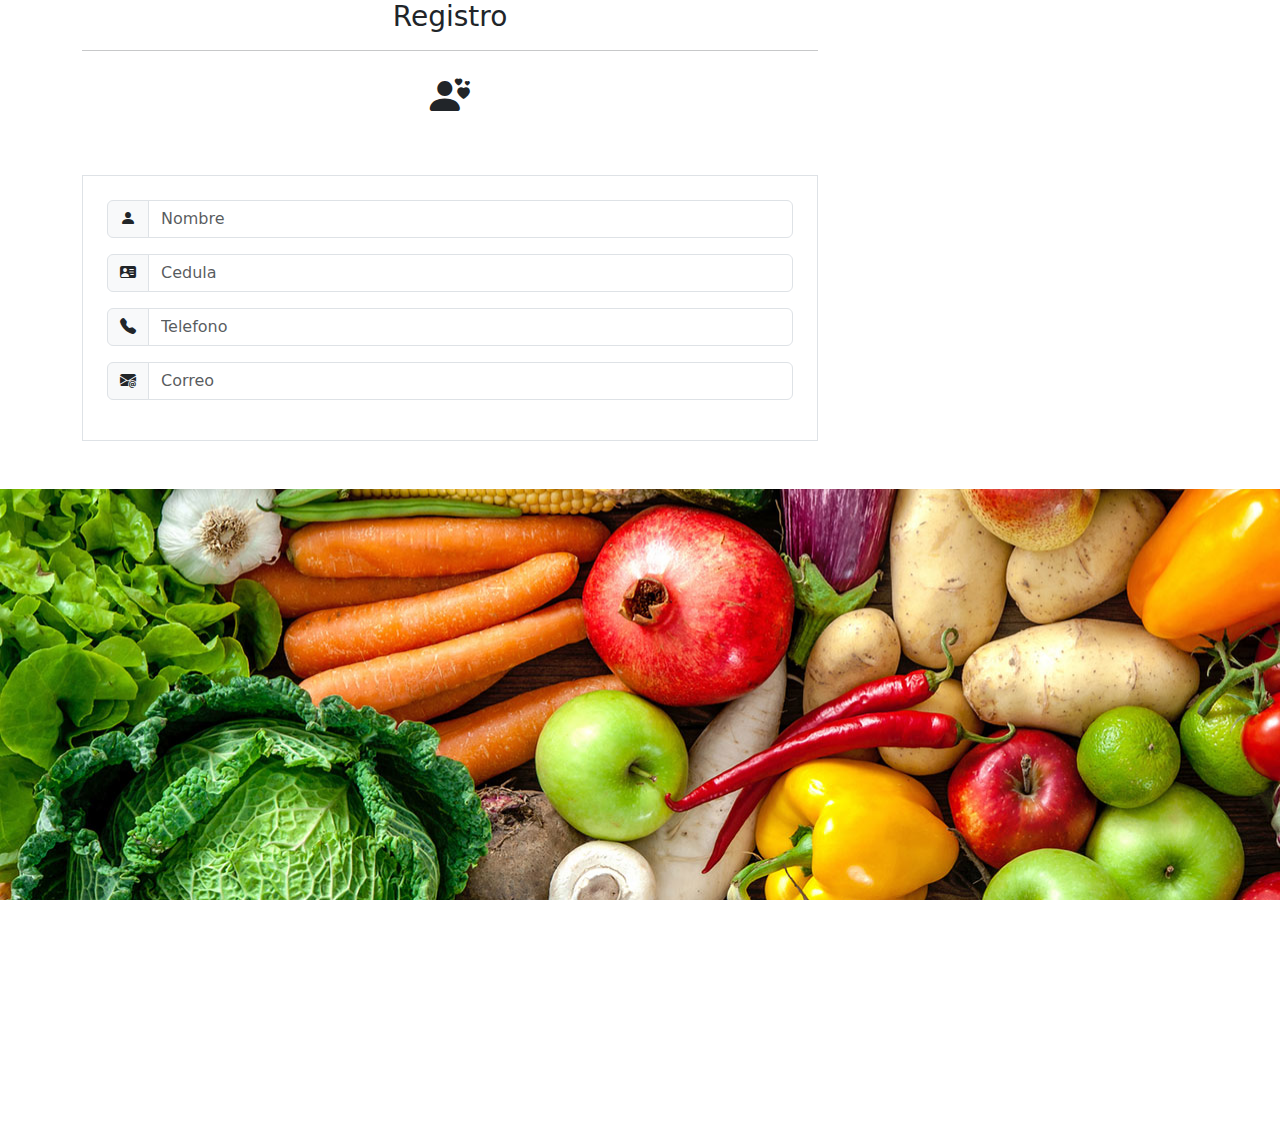
==== login.html @ e7759866 "Proyect" ====
<!DOCTYPE html>
<html lang="en">
<head>
    <meta charset="UTF-8">
    <meta name="viewport" content="width=device-width, initial-scale=1.0">
    <title>Mercado</title>
    <link href="https://cdn.jsdelivr.net/npm/bootstrap@5.3.3/dist/css/bootstrap.min.css" rel="stylesheet" integrity="sha384-QWTKZyjpPEjISv5WaRU9OFeRpok6YctnYmDr5pNlyT2bRjXh0JMhjY6hW+ALEwIH" crossorigin="anonymous">

    <link rel="stylesheet" href="./assets/styles/estilos.css">

</head>
<body>
    <main>
  
            <section class="container">
                <div class="row">
                <div class="col-12 col-md-8 text-center">
                    <h3>Registro</h3>
                    <hr>
                    <i class="bi bi-person-hearts fs-1"></i>

                    <form class="p-4 border rounder my-5">
                        <div class="input-group mb-3">
                            <span class="input-group-text" id="basic-addon1"><i class="bi bi-person-fill"></i></span>
                            <input type="text" class="form-control" placeholder="Nombre" aria-label="Username" aria-describedby="basic-addon1">
                          </div>

                          <div class="input-group mb-3">
                            <span class="input-group-text" id="basic-addon1"><i class="bi bi-person-vcard-fill"></i></span>
                            <input type="text" class="form-control" placeholder="Cedula" aria-label="Username" aria-describedby="basic-addon1">
                          </div>

                          <div class="input-group mb-3">
                            <span class="input-group-text" id="basic-addon1"><i class="bi bi-telephone-fill"></i></span>
                            <input type="text" class="form-control" placeholder="Telefono" aria-label="Username" aria-describedby="basic-addon1">
                          </div>

                          <div class="input-group mb-3">
                            <span class="input-group-text" id="basic-addon1"><i class="bi bi-envelope-at-fill"></i></span>
                            <input type="text" class="form-control" placeholder="Correo" aria-label="Username" aria-describedby="basic-addon1">
                          </div>
                    </form>
                </div>
                </div>
            </section>

            <section>
                <div class="banner">

                </div>
            </section>

    </main>
<script src="https://cdn.jsdelivr.net/npm/bootstrap@5.3.3/dist/js/bootstrap.bundle.min.js" integrity="sha384-YvpcrYf0tY3lHB60NNkmXc5s9fDVZLESaAA55NDzOxhy9GkcIdslK1eN7N6jIeHz" crossorigin="anonymous"></script>
<link rel="stylesheet" href="https://cdn.jsdelivr.net/npm/bootstrap-icons@1.11.3/font/bootstrap-icons.min.css">   
</body>
</html>
---- assets/styles/estilos.css ----
.banner{
    background-image: url("../img/bannerv.jpg");
    padding: 25%;
    background-attachment: fixed;
}
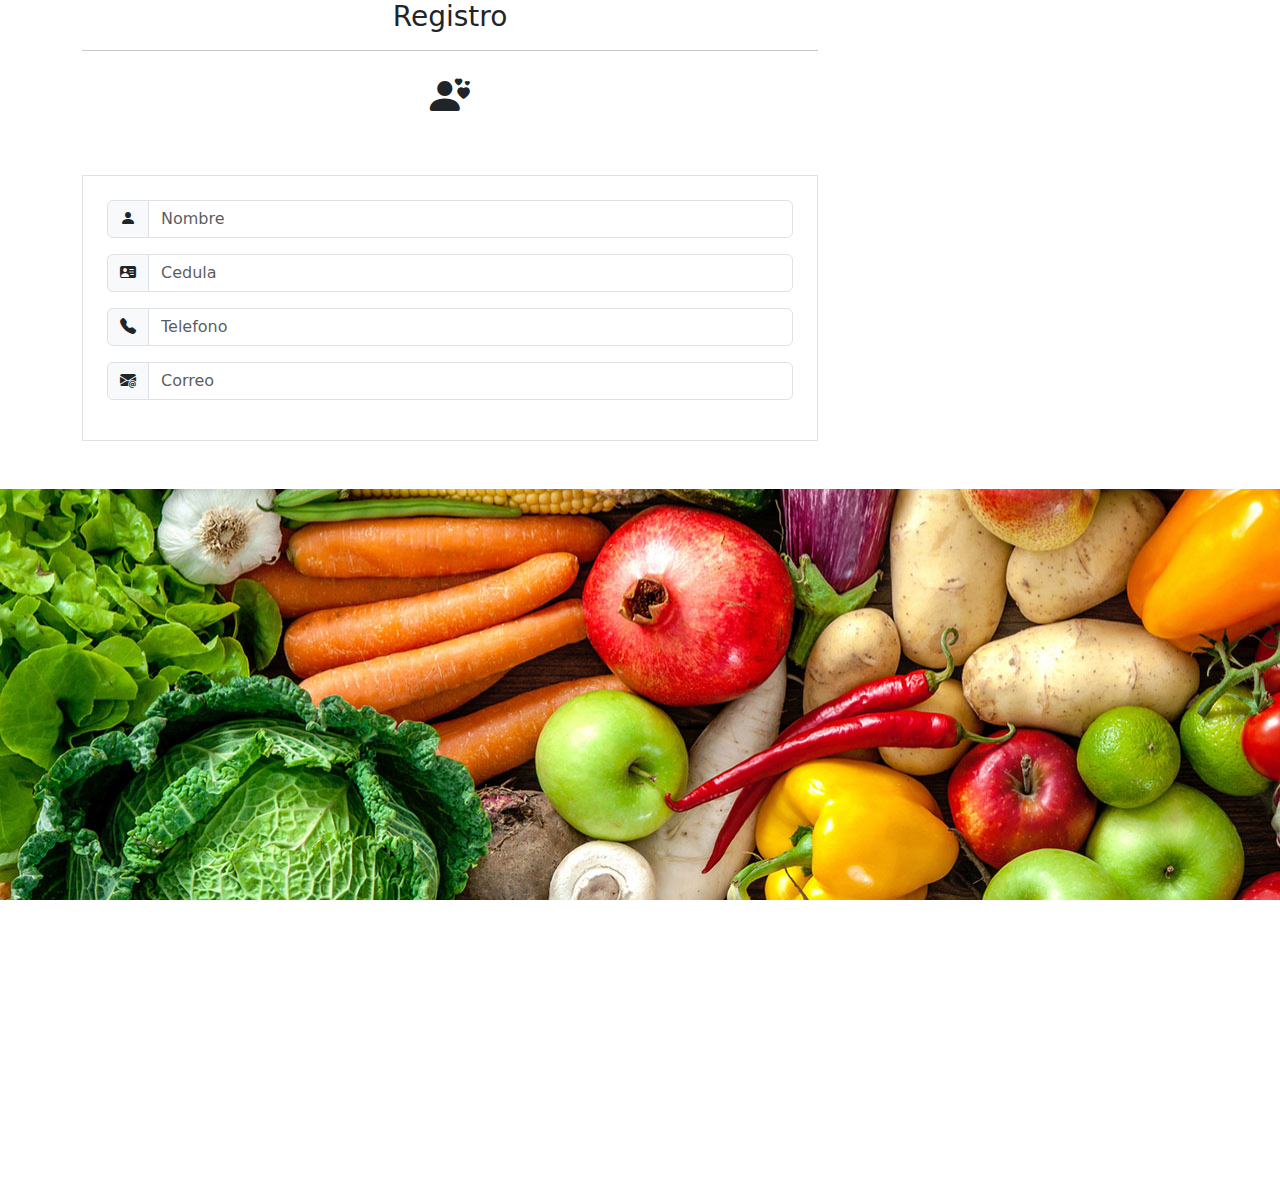
==== commit e5ed324b: "mas" ====
--- a/login.html
+++ b/login.html
@@ -1,57 +1,103 @@
 <!DOCTYPE html>
 <html lang="en">
-<head>
-    <meta charset="UTF-8">
-    <meta name="viewport" content="width=device-width, initial-scale=1.0">
+  <head>
+    <meta charset="UTF-8" />
+    <meta name="viewport" content="width=device-width, initial-scale=1.0" />
     <title>Mercado</title>
-    <link href="https://cdn.jsdelivr.net/npm/bootstrap@5.3.3/dist/css/bootstrap.min.css" rel="stylesheet" integrity="sha384-QWTKZyjpPEjISv5WaRU9OFeRpok6YctnYmDr5pNlyT2bRjXh0JMhjY6hW+ALEwIH" crossorigin="anonymous">
+    <link
+      href="https://cdn.jsdelivr.net/npm/bootstrap@5.3.3/dist/css/bootstrap.min.css"
+      rel="stylesheet"
+      integrity="sha384-QWTKZyjpPEjISv5WaRU9OFeRpok6YctnYmDr5pNlyT2bRjXh0JMhjY6hW+ALEwIH"
+      crossorigin="anonymous"
+    />
 
-    <link rel="stylesheet" href="./assets/styles/estilos.css">
+    <link rel="stylesheet" href="./assets/styles/estilos.css" />
+  </head>
+  <body>
+    <main>
+      <section class="container">
+        <div class="row">
+          <div class="col-12 col-md-8 text-center">
+            <h3>Registro</h3>
+            <hr />
+            <i class="bi bi-person-hearts fs-1"></i>
 
-</head>
-<body>
-    <main>
-  
-            <section class="container">
-                <div class="row">
-                <div class="col-12 col-md-8 text-center">
-                    <h3>Registro</h3>
-                    <hr>
-                    <i class="bi bi-person-hearts fs-1"></i>
+            <form class="p-4 border rounder my-5">
+              <div class="input-group mb-3">
+                <span class="input-group-text" id="basic-addon1"
+                  ><i class="bi bi-person-fill"></i
+                ></span>
+                <input
+                  type="text"
+                  class="form-control"
+                  placeholder="Nombre"
+                  aria-label="Username"
+                  aria-describedby="basic-addon1"
+                />
+              </div>
 
-                    <form class="p-4 border rounder my-5">
-                        <div class="input-group mb-3">
-                            <span class="input-group-text" id="basic-addon1"><i class="bi bi-person-fill"></i></span>
-                            <input type="text" class="form-control" placeholder="Nombre" aria-label="Username" aria-describedby="basic-addon1">
-                          </div>
+              <div class="input-group mb-3">
+                <span class="input-group-text" id="basic-addon1"
+                  ><i class="bi bi-person-vcard-fill"></i
+                ></span>
+                <input
+                  type="text"
+                  class="form-control"
+                  placeholder="Cedula"
+                  aria-label="Username"
+                  aria-describedby="basic-addon1"
+                />
+              </div>
 
-                          <div class="input-group mb-3">
-                            <span class="input-group-text" id="basic-addon1"><i class="bi bi-person-vcard-fill"></i></span>
-                            <input type="text" class="form-control" placeholder="Cedula" aria-label="Username" aria-describedby="basic-addon1">
-                          </div>
+              <div class="input-group mb-3">
+                <span class="input-group-text" id="basic-addon1"
+                  ><i class="bi bi-telephone-fill"></i
+                ></span>
+                <input
+                  type="text"
+                  class="form-control"
+                  placeholder="Telefono"
+                  aria-label="Username"
+                  aria-describedby="basic-addon1"
+                />
+              </div>
 
-                          <div class="input-group mb-3">
-                            <span class="input-group-text" id="basic-addon1"><i class="bi bi-telephone-fill"></i></span>
-                            <input type="text" class="form-control" placeholder="Telefono" aria-label="Username" aria-describedby="basic-addon1">
-                          </div>
+              <div class="input-group mb-3">
+                <span class="input-group-text" id="basic-addon1"
+                  ><i class="bi bi-envelope-at-fill"></i
+                ></span>
+                <input
+                  type="text"
+                  class="form-control"
+                  placeholder="Correo"
+                  aria-label="Username"
+                  aria-describedby="basic-addon1"
+                />
+              </div>
+            </form>
+          </div>
+        </div>
+      </section>
 
-                          <div class="input-group mb-3">
-                            <span class="input-group-text" id="basic-addon1"><i class="bi bi-envelope-at-fill"></i></span>
-                            <input type="text" class="form-control" placeholder="Correo" aria-label="Username" aria-describedby="basic-addon1">
-                          </div>
-                    </form>
-                </div>
-                </div>
-            </section>
+      <section>
+        <div class="banner"></div>
+      </section>
 
-            <section>
-                <div class="banner">
+      <section class="container container-fluid">
+        <br /><br />
+        <div class="row row-cols-1 row-cols-md-2 g-5" id="fila"></div>
+      </section>
+    </main>
+    <script
+      src="https://cdn.jsdelivr.net/npm/bootstrap@5.3.3/dist/js/bootstrap.bundle.min.js"
+      integrity="sha384-YvpcrYf0tY3lHB60NNkmXc5s9fDVZLESaAA55NDzOxhy9GkcIdslK1eN7N6jIeHz"
+      crossorigin="anonymous"
+    ></script>
+    <link
+      rel="stylesheet"
+      href="https://cdn.jsdelivr.net/npm/bootstrap-icons@1.11.3/font/bootstrap-icons.min.css"
+    />
 
-                </div>
-            </section>
-
-    </main>
-<script src="https://cdn.jsdelivr.net/npm/bootstrap@5.3.3/dist/js/bootstrap.bundle.min.js" integrity="sha384-YvpcrYf0tY3lHB60NNkmXc5s9fDVZLESaAA55NDzOxhy9GkcIdslK1eN7N6jIeHz" crossorigin="anonymous"></script>
-<link rel="stylesheet" href="https://cdn.jsdelivr.net/npm/bootstrap-icons@1.11.3/font/bootstrap-icons.min.css">   
-</body>
-</html>+    <script src="./controllers/controladorusuario.js"></script>
+  </body>
+</html>
